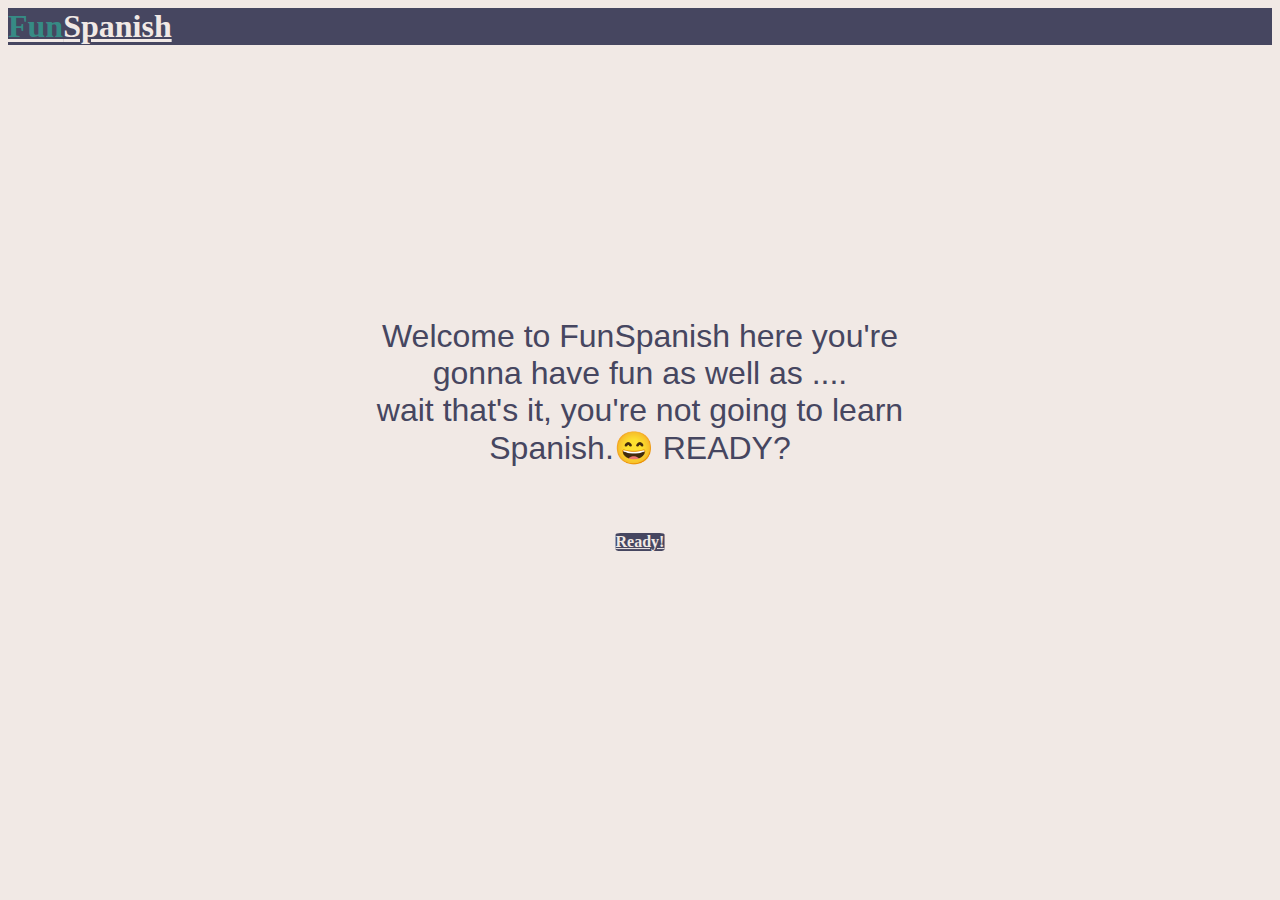
==== index.html @ 41126d93 "Add files via upload" ====
<!DOCTYPE html>
<html lang="en">
<head>
    <meta charset="UTF-8">
    <meta http-equiv="X-UA-Compatible" content="IE=edge">
    <meta name="viewport" content="width=device-width, initial-scale=1.0">
    <link href="https://cdn.jsdelivr.net/npm/bootstrap@5.0.2/dist/css/bootstrap.min.css" 
    rel="stylesheet" integrity="sha384-EVSTQN3/azprG1Anm3QDgpJLIm9Nao0Yz1ztcQTwFspd3yD65VohhpuuCOmLASjC" crossorigin="anonymous">
    <script src="https://cdn.jsdelivr.net/npm/bootstrap@5.0.2/dist/js/bootstrap.bundle.min.js" 
    integrity="sha384-MrcW6ZMFYlzcLA8Nl+NtUVF0sA7MsXsP1UyJoMp4YLEuNSfAP+JcXn/tWtIaxVXM" crossorigin="anonymous"></script>
    <link rel="stylesheet" href="layoutcss.css">
    <link rel="stylesheet" href="style.css">
    <title>FunSpanish</title>
</head>
<body>
    <nav class="navbar navbar-light navbar">
        <div class="container-fluid">
          <a class="navbar-brand brand" style="color: #F1E9E5;font-weight: 900;" href="#"><span class="spann">Fun</span>Spanish</a>
        </div>
      </nav>
      <div class="container mainContainer">
          <h1 class="mainParagraph">Welcome to <span class="spanInParag">FunSpanish</span> here you're gonna have fun as well as ....<br>
        wait that's it, you're not going to learn Spanish.😄 READY?
      </h1><br><br>

      <a class="btn btn-lg startbtn" href="letras/letras.html">Ready!</a>
      </div>
      
</body>
</html>
---- layoutcss.css ----
.navbar{
    background-color: #464660;
}
.navbar a{
    font-size:2rem;
}
.spann{
    color: #368B85;
}
div.hidden{
    display: none;
}
---- style.css ----
body{
    background-color: #F1E9E5;
}
nav div a.white{
    color: #F1E9E5;
}
.spann{
    color: #368B85;
}
.mainParagraph{
    margin-top: 10%;
    text-align: center;
    padding:1.1rem;
    font-weight: 500;
    font-family:'Lucida Sans', 'Lucida Sans Regular', 'Lucida Grande', 'Lucida Sans Unicode', Geneva, Verdana, sans-serif;
    color: #464660;
}
.mainContainer{
    position: absolute;
  top: 50%;
  left: 50%;
  transform: translate(-50%, -70%);
}
.startbtn{
    border-radius: 10%;
    background-color: #464660;
    color: #F1E9E5;
    font-weight: bold;
    position: absolute;
    left: 50%;
    transform: translate(-50%, -50%)
}
.startbtn:hover{
    border: 0.25rem solid #464660;
    color: #F1E9E5;
}
.spanInParag:hover{
    color: #368B85;
    font-weight: 600;
}
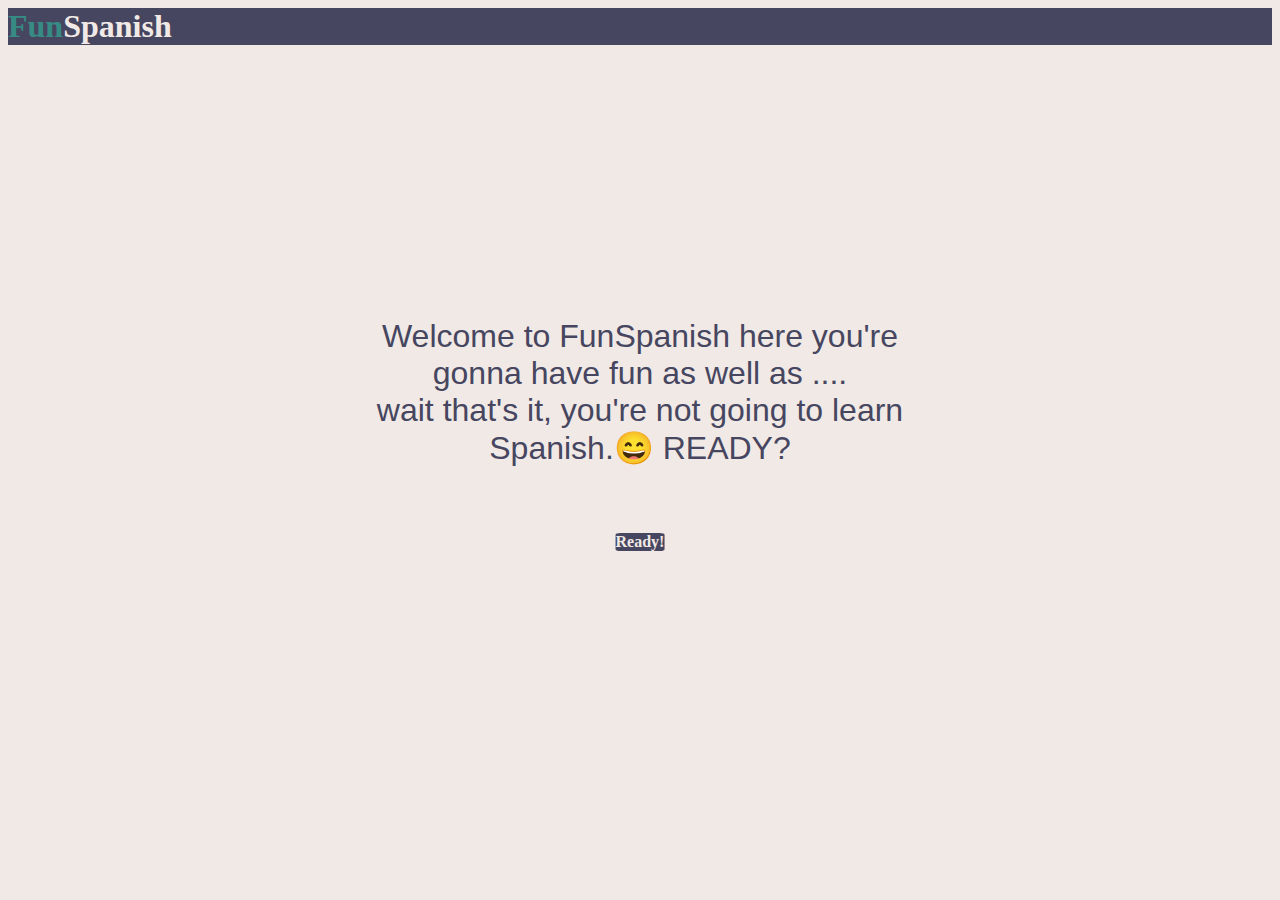
==== commit fafe600e: "Add files via upload" ====
--- a/index.html
+++ b/index.html
@@ -3,6 +3,7 @@
 <head>
     <meta charset="UTF-8">
     <meta http-equiv="X-UA-Compatible" content="IE=edge">
+    <link rel="shortcut icon" type="image/x-icon" href="logo.png" />
     <meta name="viewport" content="width=device-width, initial-scale=1.0">
     <link href="https://cdn.jsdelivr.net/npm/bootstrap@5.0.2/dist/css/bootstrap.min.css" 
     rel="stylesheet" integrity="sha384-EVSTQN3/azprG1Anm3QDgpJLIm9Nao0Yz1ztcQTwFspd3yD65VohhpuuCOmLASjC" crossorigin="anonymous">
--- a/layoutcss.css
+++ b/layoutcss.css
@@ -7,6 +7,19 @@
 .spann{
     color: #368B85;
 }
-div.hidden{
+div.hidden,a.hidden,button.hidden{
     display: none;
+}
+.center{
+    display: block;
+    margin: auto;
+}
+a{
+    text-decoration: none;
+}
+a:hover{
+    color: #368B85;
+}
+.row{
+    --bs-gutter-x: 0rem;
 }